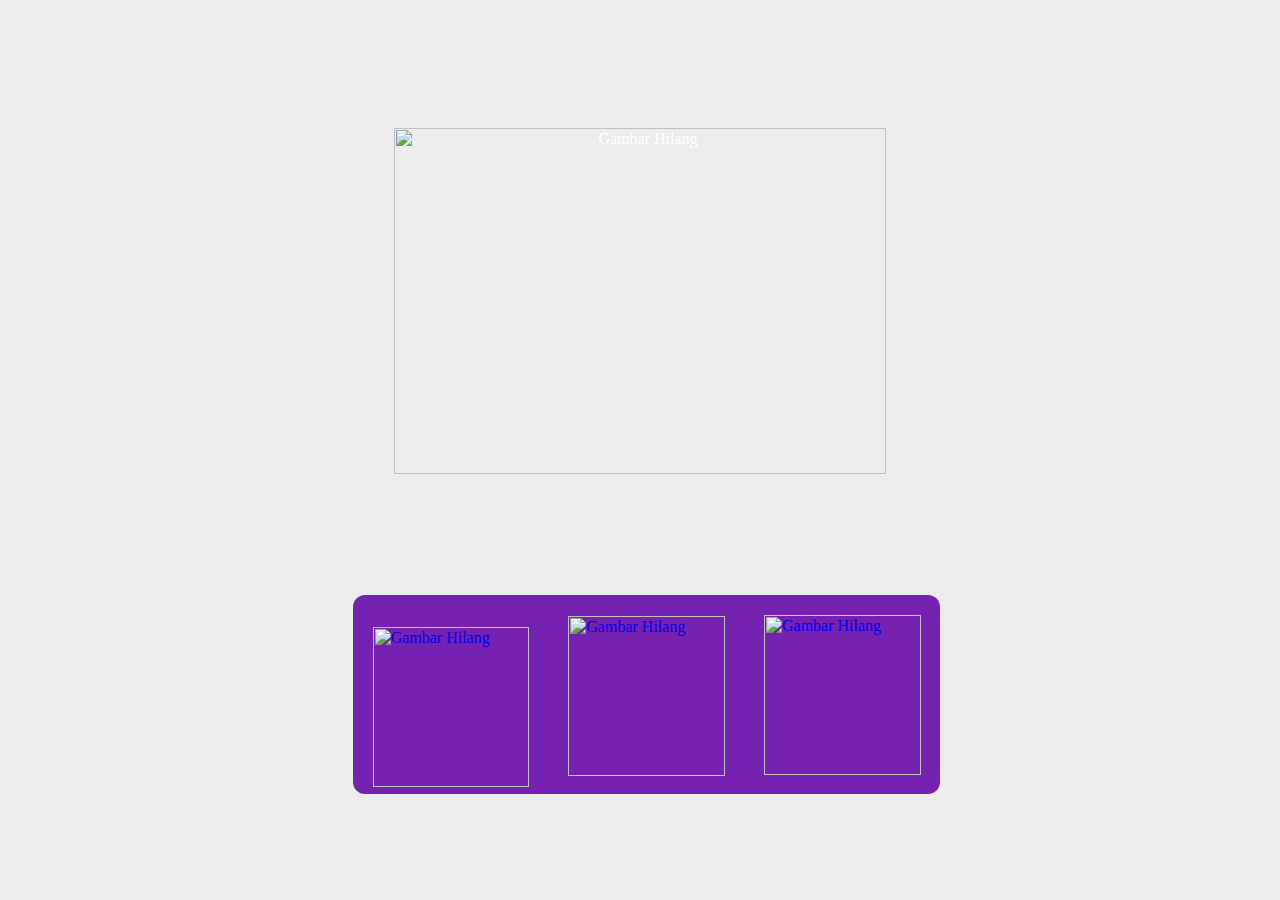
==== index.html @ 6055308a "Merge pull request #1 from firmanjabar/master" ====
<html>
  <head>
    <title>STATISTIKA</title>

    <link rel="stylesheet" href="assets/css/main.css" />
    <link rel="stylesheet" href="assets/css/statistik.css" />
    <link
      rel="stylesheet"
      href="https://use.fontawesome.com/releases/v5.7.0/css/all.css"
      integrity="sha384-lZN37f5QGtY3VHgisS14W3ExzMWZxybE1SJSEsQp9S+oqd12jhcu+A56Ebc1zFSJ"
      crossorigin="anonymous"
    />
  </head>
  <body>
      <div class="container">
        <center>
          <div class="logo1">
            <img src="assets/gambar/logoungu.png" alt="Gambar Hilang" />
          </div>
        </center>
        <div class="menu">
          <div class="wadah" style="margin-left: 4%;">
            <div class="gambar" style="border-radius: 12px 0px 0px 12px;">
              <a href="materi/B/mean1.html"
                ><img style="padding-top: 12px;" src="assets/gambar/index1.png" alt="Gambar Hilang"
              /></a>
            </div>
            <div class="tulisan">
              <p style="padding-top: 1rem;">Materi</p>
            </div>
          </div>
          <div class="wadah">
            <div class="gambar">
              <a href="materi/kikd.html"
                ><img style="padding-top: 1px;" src="assets/gambar/index2.png" alt="Gambar Hilang"
              /></a>
            </div>
            <div class="tulisan">
              <p style="padding-top: 1.2rem; font-size:medium">KD dan Indikator</p>
            </div>
          </div>
          <div class="wadah">
            <div class="gambar" style="border-radius: 0px 12px 12px 0px;">
              <a href="materi/info.html"
                ><img src="assets/gambar/index3.png" alt="Gambar Hilang"
              /></a>
            </div>
            <div class="tulisan">
              <p style="padding-top: 1rem;">Info Aplikasi</p>
            </div>
          </div>
        </div>
      </div>
  </body>
</html>
---- assets/css/main.css ----
@font-face {
  font-family: 'Poppins';
  src: url('../font/Poppins-Regular.ttf') format('truetype');
  font-weight: normal;
  font-style: normal;
}

.menu {
  margin-left: 9%;
}

.container {
  position: absolute;
  height: 60%;
  width: 60%;
  top: 10%;
  left: 20%;
  color: white;
}

.logo1 img {
  width: 80%;
}

.logo1 {
  margin-top: 5%;
}

.wadah {
  width: 28%;
  float: left;
  margin-top: 5%;
}

.wadah img {
  width: 100%;
}

.gambar {
  padding: 10%;
  background-color: #7522b0;
  height: 160px;
}

.gambar img {
  width: 100%;
}

.gambar:hover {
  background-color: #490f72;
}

.tulisan {
  visibility: hidden;
  color: #fff;
  padding: 1%;
  margin-top: -3%;
  text-align: center;
  font-family: Poppins;
  font-size: 20px;
  background-color: #490f72;
  font-weight: bolder;
  border-top: 2px dashed #b891d4;
  letter-spacing: 2px;
  z-index: 1;
  opacity: 0;
  min-height: 4rem;
}

.wadah:hover .tulisan {
  visibility: visible;
  opacity: 1;
}

/*
.menu{
  margin-top: 50px;
  margin-left:6%;
  width: 100%;
}
.menu img{
  width:25%;
  background-color: rgb(0,156,255);
  padding:20px;
  margin-left:-1%;
}
.menu a{
  width:2500px;
  color: white;
}
.menu img:hover{
  background-color: black;
}*/
---- assets/css/statistik.css ----
* {
    margin: 0;
    padding: 0;
}

html {
    position: relative;
    min-height: 100%;
}

body {
    height: 100%;
    overflow: hidden;
    background-color: #ececec;
}

@font-face {
    font-family: 'Muli';
    src: url('../font/Muli-Regular.ttf') format('truetype');
    font-weight: normal;
    font-style: normal;
}

@font-face {
    font-family: 'Poppins';
    src: url('../font/Poppins-Regular.ttf') format('truetype');
    font-weight: normal;
    font-style: normal;
}

@font-face {
    font-family: 'Muli-Bold';
    src: url('../font/Muli-Bold.ttf') format('truetype');
    font-weight: normal;
    font-style: normal;
}

@font-face {
    font-family: 'Poppins-Bold';
    src: url('../font/Poppins-Bold.ttf') format('truetype');
    font-weight: normal;
    font-style: normal;
}

.header {
    width: 100%;
    height: 15%;
    background-color: rgb(238, 206, 253);
}

.header h1 {
    color: white;
    float: right;
    margin-top: 15px;
    margin-right: 20px;
    padding: 10px;
    border: 5px solid rgb(117, 34, 176);
    position: relative;
}

.header .tooltip a {
    float: right;
    width: 50px;
    height: 50px;
    border: 3px solid black;
    border-radius: 50px;
    margin-top: 20px;
    margin-right: 20px;
    text-align: center;
    color: rgb(0, 190, 255);
    padding: 4px;
}

.header .tooltip a:hover {
    color: white;
    border: 3px solid white;
}

.header i {
    margin-top: 10px;
    font-size: 30px;
}

.tooltip {
    position: relative;
    display: inline-block;
    float: right;
}

.tooltip .tooltiptext {
    visibility: hidden;
    width: 110px;
    background-color: rgb(0, 190, 205);
    color: black;
    font-size: 18px;
    font-family: comic sans ms;
    font-weight: bold;
    text-align: center;
    border-radius: 6px;
    padding: 5px;
    position: absolute;
    z-index: 1;
    top: 120%;
    left: 35%;
    margin-left: -60px;
    opacity: 0;
    transition: opacity 1s;
}

.tooltip .tooltiptext::after {
    content: "";
    position: absolute;
    bottom: 100%;
    left: 50%;
    margin-left: -5px;
    border-width: 5px;
    border-style: solid;
    border-color: transparent transparent rgb(0, 190, 205) transparent;
}

.tooltip:hover .tooltiptext {
    visibility: visible;
    opacity: 1;
}

.sidebar {
    width: 17%;
    height: 85%;
    background-color: rgb(40, 40, 40);
    padding-top: 10px;
    overflow: auto;
    float: left;
    font-family: "Poppins", sans-serif;
}

#logo {
    height: 55%;
    margin: 0.5%;
    padding: 1rem;
}

.sidebar a {
    list-style-type: none;
    border-bottom: 1px dashed rgb(117, 34, 176);
}

.teksmenu {
    width: 85%;
    float: left;
}

.icon {
    width: 10%;
    float: right;
    margin-top: 15px;
    margin-left: 5px;
}

.sidebar a,
.dropbtn {
    padding: 10px;
    text-decoration: none;
    color: white;
    font-size: 16px;
    font-weight: bold;
    display: block;
}

.sidebar a:hover {
    padding: 10px;
    background-color: rgb(117, 34, 176);
    display: block;
    color: black;
}

.sidebar li:hover {
    background-color: rgb(20, 20, 20);
}

.dropdown a {
    margin-left: 25px;
    font-size: 14px;
    margin-top: 0px;
}

.dropdown,
.subdropdown {
    display: none;
    position: relative;
    z-index: 1;
}

.subdropdown {
    margin-left: 40px;
}

.show {
    display: block;
}

.hide {
    display: none;
}

/*
.profildropdown {
  display: none;
  position: absolute;
  background-color: #f9f9f9;
  min-width: 100px;
  box-shadow: 0px 8px 16px 0px rgba(0,0,0,0.2);
  z-index: 1;
  margin-left: -100px;
  margin-top: 100px;
}

.profildropdown a {
  color: black;
  padding: 12px 16px;
  text-decoration: none;
  display: block;
}

.profildropdown a:hover {background-color: #f1f1f1}

.profildrop:hover .profildropdown {
  display: block;
}

*/
.konten {
    width: 100%;
    height: 100%;
    background-color: #fff;
    float: left;
    padding-top: 5px;
}

.materi {
    width: 44%;
    height: 98%;
    background-color: white;
    margin: 10px;
    margin-left: 27px;
    float: left;
}

.materi h3 {
    font-family: Poppins;
    text-align: center;
    border-bottom: 4px solid #4a027e;
    margin-top: 15px;
    color: #4a027e;
}

.materi p,
.materi ol,
.conso p,
.materi2 p,
.conso ol,
.soal p {
    font-size: 18px;
    font-family: Muli;
    text-align: justify;
    margin: 20px;
}

.materi h2,
.materi2 h2,
.ujikompetensi h2 {
    padding: 5px;
    border-left: 10px solid rgb(117, 34, 176);
    color: rgb(117, 34, 176);
    width: 100%;
    font-family: Poppins;
    font-weight: bold !important;
}

.btn-group a {
    box-shadow: 0px 1px 0px 0px #f0f7fa;
    background: linear-gradient(to bottom, #ba7af5 5%,#611a94 100%);
    background-color: #ba7af5;
    border-radius: 6px;
    border: 1px solid #7022a8;
    display: inline-block;
    cursor: pointer;
    color: #ffffff;
    font-family: Arial;
    font-size: 15px;
    font-weight: bold;
    padding: 6px 24px;
    text-decoration: none;
    text-shadow: 0px -1px 0px #5b6178;
    -webkit-border-top-left-radius: 5px;
    -moz-border-radius-topleft: 5px;
    border-top-left-radius: 5px;
    -webkit-border-top-right-radius: 5px;
    -moz-border-radius-topright: 5px;
    border-top-right-radius: 5px;
    -webkit-border-bottom-right-radius: 5px;
    -moz-border-radius-bottomright: 5px;
    border-bottom-right-radius: 5px;
    -webkit-border-bottom-left-radius: 5px;
    -moz-border-radius-bottomleft: 5px;
    border-bottom-left-radius: 5px;
    text-indent: 0px;
    border: 1px solid #611a94;
    display: inline-block;
    color: #ffffff;
    font-family: Arial;
    font-size: 15px;
    font-weight: bold;
    font-style: normal;
    text-decoration: none;
    text-align: center;
    text-shadow: 1px 1px 0px #1570cd;
    cursor: pointer;
    float: left;
    padding: 10px;

}

.btn-group a:hover {
    background: linear-gradient(to bottom, #611a94 5%, #ba7af5 100%);
    background-color: #611a94;
}

.btn-group .active {
    position: relative;
    color: black;
}

.btn-group a:not(:last-child) {
    border-right: none;
    /* Prevent double borders */
}

.btn-group:after {
    content: "";
    clear: both;
    display: table;
}

.btn-group {
    padding: 10px;
    padding-left: 5px;
    margin-left: 35%;
}

.submateri {
    height: 90%;
    overflow: auto;
}

.submateri h3,
.penyelesaian {
    color: white;
    background-color: rgb(0, 106, 150);
    text-align: center;
    padding: 5px;
    border: 2px solid rgb(0, 106, 150);
    margin-top: 30px;
    width: 50%;
}

.isian li {
    margin-bottom: 20px;
}

.isian {
    margin: 20px;
}

.isian input {
    width: 50px;
    padding: 5px;
    margin-right: 5px;
    text-align: center;
}

.subisi td {
    font-size: 18px;
}

.conso {
    width: 48%;
    height: 90% !important;
    background-color: white;
    margin: 10px;
    padding: 20px;
    float: left;
    overflow-y: auto;
    overflow-x: hidden;
}

.subkonten {
    width: 100%;
    height: 75%;
}

.halaman {
    height: 25%;
    width: 100%;
}

.conso h3 {
    padding: 5px;
    color: black;
    font-family: 'Poppins', sans-serif;
    text-align: center;
}

.tabel table,
.tabel th,
.tabel td {
    border: 3px solid #7522b0;
    border-collapse: collapse;
    padding: 4px;
    text-align: center;
    font-size: 14px;
}

.tabel table {
    width: 300px;
}

.tabel th {
    background-color: #7522b0;
    color: white;
    font-weight: bold;
}

.tabel input {
    width: 70px;
    padding: 5px;
    text-align: center;
}

.cek {
    background-color: rgb(117, 34, 176);
    border: 3px solid rgb(117, 34, 176);
    padding: 10px;
    width: 120px !important;
    -webkit-transition-duration: 0.4s;
    transition-duration: 0.4s;
    box-shadow: 0 8px 16px 0 rgba(0, 0, 0, 0.2), 0 6px 20px 0 rgba(0, 0, 0, 0.19);
    font-weight: bold;
    color: white;
    cursor: pointer;
    font-family: 'Muli', sans-serif;
    font-size: 14px;
}

.cek:hover {
    border: 3px solid rgb(117, 34, 176);
    background-color: white;
    color: black;
}

.hsl {
    margin-bottom: -20px;
    margin-right: -30px;
    margin-left: 5px;
    margin-top: 10px;
    font-size: 22px;
    text-align: center;
    font-weight: bold;
    opacity: 0;
}

.hsl1 {
    font-size: 22px;
    text-align: center;
    font-weight: bold;
}

.conso h5 {
    color: #7522b0;
    font-family: 'Poppins', sans-serif;
    text-align: center;
}

#piechart {
    margin-top: -20;
}

::-webkit-scrollbar {
    width: 11px;
    background: #ffffff;
}

::-webkit-scrollbar-thumb {
    background: rgb(117, 34, 176);
    border-radius: 3px;
    border: 2px solid rgb(117, 34, 176);
}

::-webkit-scrollbar-track {
    background: lightgrey;
}
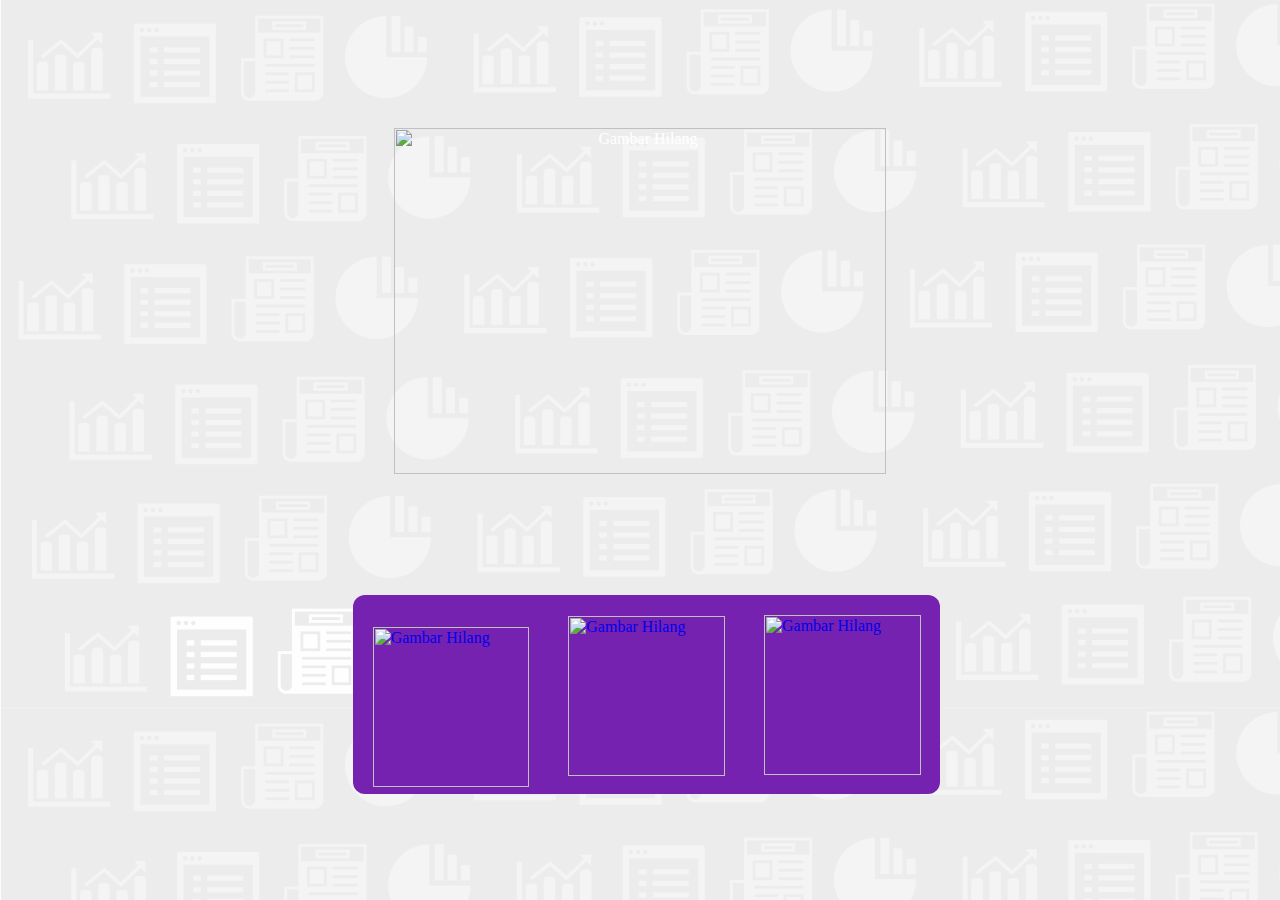
==== commit eb1b620c: "edit halaman awal" ====
--- a/index.html
+++ b/index.html
@@ -32,7 +32,7 @@
           <div class="wadah">
             <div class="gambar">
               <a href="materi/kikd.html"
-                ><img style="padding-top: 1px;" src="assets/gambar/index2.png" alt="Gambar Hilang"
+                ><img style="padding-top: 1px;" src="assets/gambar/index3.png" alt="Gambar Hilang"
               /></a>
             </div>
             <div class="tulisan">
@@ -42,7 +42,7 @@
           <div class="wadah">
             <div class="gambar" style="border-radius: 0px 12px 12px 0px;">
               <a href="materi/info.html"
-                ><img src="assets/gambar/index3.png" alt="Gambar Hilang"
+                ><img src="assets/gambar/index2.png" alt="Gambar Hilang"
               /></a>
             </div>
             <div class="tulisan">
--- a/assets/css/statistik.css
+++ b/assets/css/statistik.css
@@ -11,7 +11,7 @@
 body {
     height: 100%;
     overflow: hidden;
-    background-color: #ececec;
+    background-image:url('../gambar/bg.png');
 }
 
 @font-face {
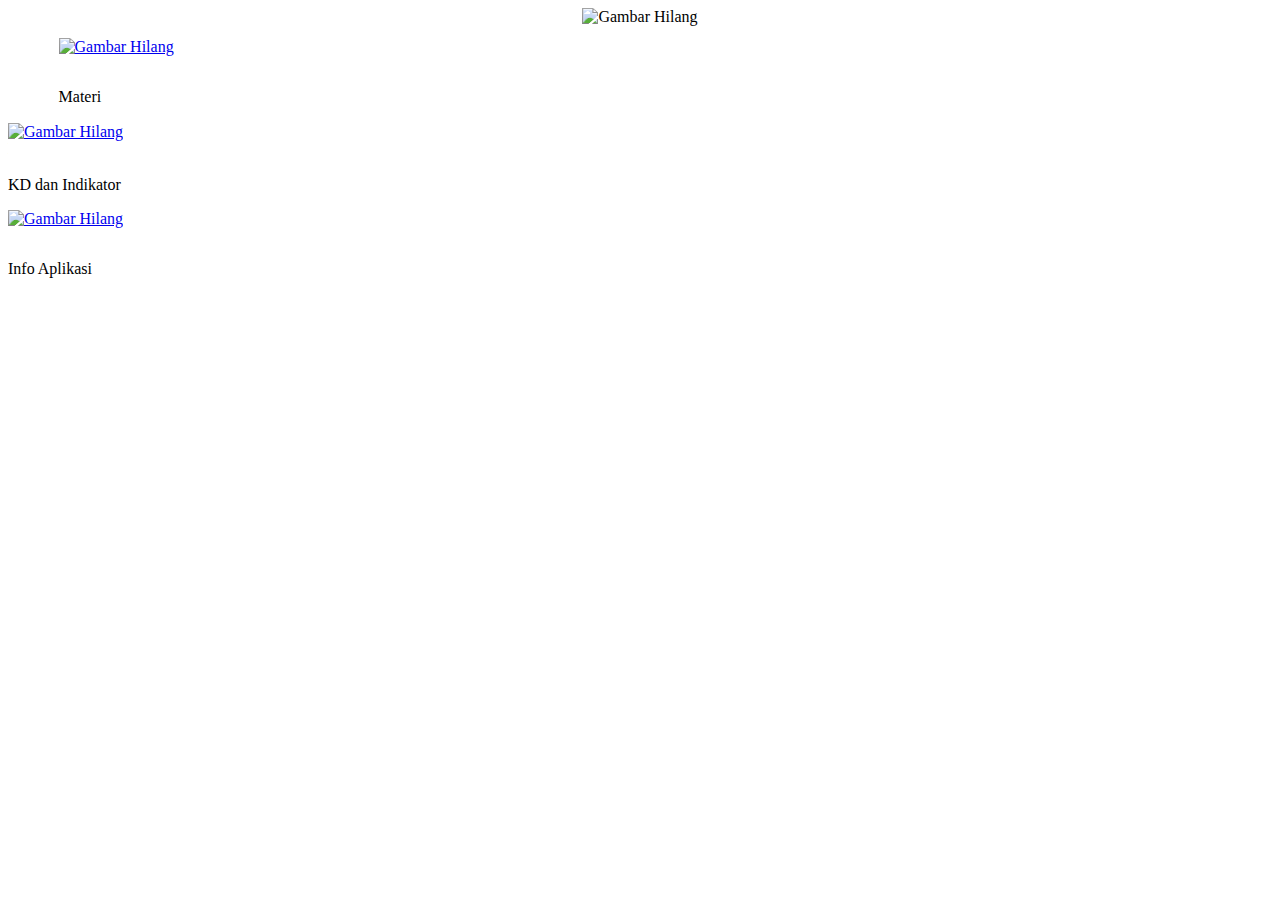
==== commit e9e671d1: "pilkommedia" ====
--- a/index.html
+++ b/index.html
@@ -2,8 +2,8 @@
   <head>
     <title>STATISTIKA</title>
 
-    <link rel="stylesheet" href="assets/css/main.css" />
-    <link rel="stylesheet" href="assets/css/statistik.css" />
+    <link rel="stylesheet" href="/ta/a1c615046/assets/css/main.css" />
+    <link rel="stylesheet" href="/ta/a1c615046/assets/css/statistik.css" />
     <link
       rel="stylesheet"
       href="https://use.fontawesome.com/releases/v5.7.0/css/all.css"
@@ -15,14 +15,14 @@
       <div class="container">
         <center>
           <div class="logo1">
-            <img src="assets/gambar/logoungu.png" alt="Gambar Hilang" />
+            <img src="/ta/a1c615046/assets/gambar/logoungu.png" alt="Gambar Hilang" />
           </div>
         </center>
         <div class="menu">
           <div class="wadah" style="margin-left: 4%;">
             <div class="gambar" style="border-radius: 12px 0px 0px 12px;">
-              <a href="materi/B/mean1.html"
-                ><img style="padding-top: 12px;" src="assets/gambar/index1.png" alt="Gambar Hilang"
+              <a href="/ta/a1c615046/materi/B/mean1.html"
+                ><img style="padding-top: 12px;" src="/ta/a1c615046/assets/gambar/index1.png" alt="Gambar Hilang"
               /></a>
             </div>
             <div class="tulisan">
@@ -31,8 +31,8 @@
           </div>
           <div class="wadah">
             <div class="gambar">
-              <a href="materi/kikd.html"
-                ><img style="padding-top: 1px;" src="assets/gambar/index3.png" alt="Gambar Hilang"
+              <a href="/ta/a1c615046/materi/kikd.html"
+                ><img style="padding-top: 1px;" src="/ta/a1c615046/assets/gambar/index3.png" alt="Gambar Hilang"
               /></a>
             </div>
             <div class="tulisan">
@@ -41,8 +41,8 @@
           </div>
           <div class="wadah">
             <div class="gambar" style="border-radius: 0px 12px 12px 0px;">
-              <a href="materi/info.html"
-                ><img src="assets/gambar/index2.png" alt="Gambar Hilang"
+              <a href="/ta/a1c615046/materi/info.html"
+                ><img src="/ta/a1c615046/assets/gambar/index2.png" alt="Gambar Hilang"
               /></a>
             </div>
             <div class="tulisan">
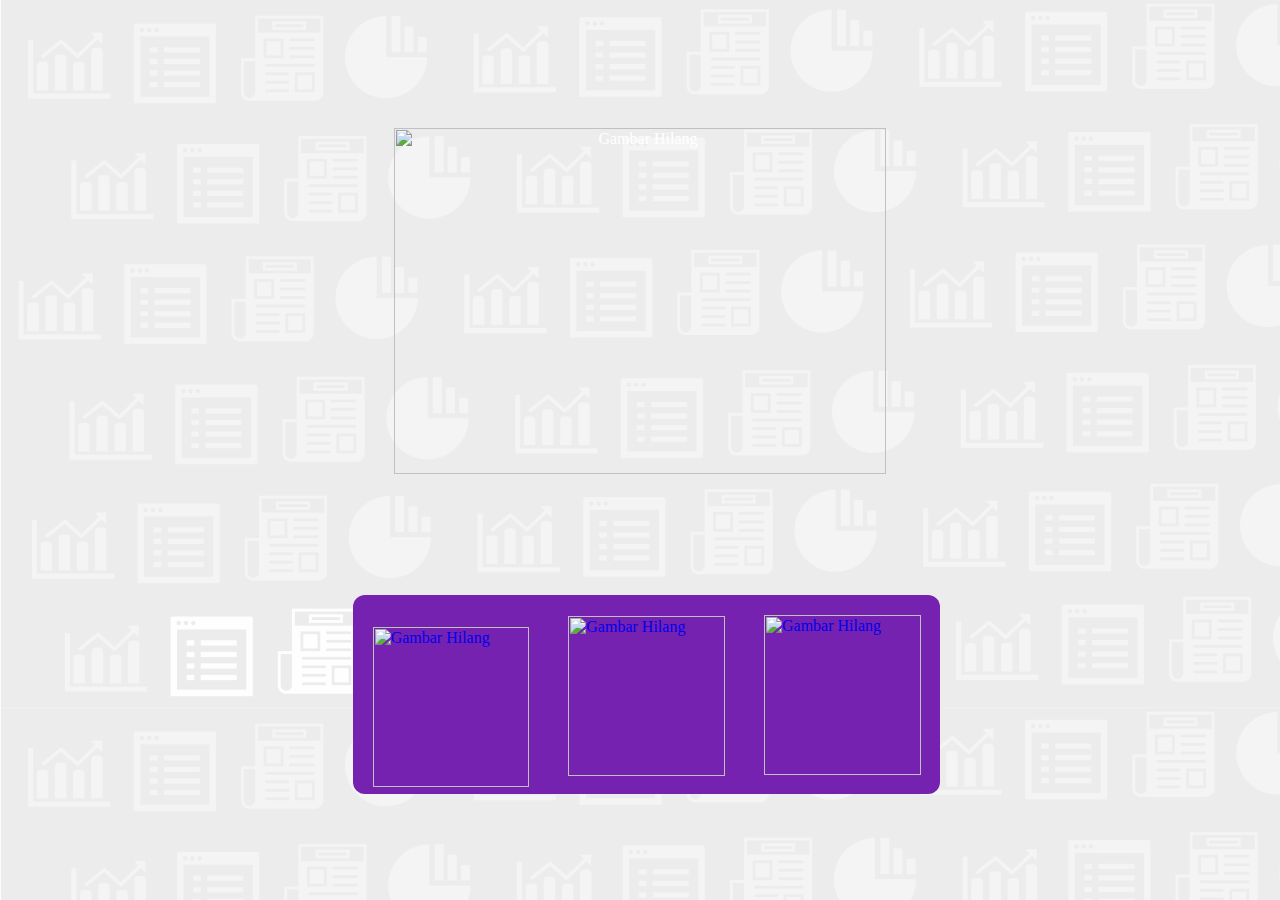
==== commit 451687b9: "add media query" ====
--- a/index.html
+++ b/index.html
@@ -2,8 +2,8 @@
   <head>
     <title>STATISTIKA</title>
 
-    <link rel="stylesheet" href="/ta/a1c615046/assets/css/main.css" />
-    <link rel="stylesheet" href="/ta/a1c615046/assets/css/statistik.css" />
+    <link rel="stylesheet" href="assets/css/main.css" />
+    <link rel="stylesheet" href="assets/css/statistik.css" />
     <link
       rel="stylesheet"
       href="https://use.fontawesome.com/releases/v5.7.0/css/all.css"
@@ -12,17 +12,18 @@
     />
   </head>
   <body>
+      <span class="teks"></span>
       <div class="container">
         <center>
           <div class="logo1">
-            <img src="/ta/a1c615046/assets/gambar/logoungu.png" alt="Gambar Hilang" />
+            <img src="assets/gambar/logoungu.png" alt="Gambar Hilang" />
           </div>
         </center>
         <div class="menu">
           <div class="wadah" style="margin-left: 4%;">
             <div class="gambar" style="border-radius: 12px 0px 0px 12px;">
-              <a href="/ta/a1c615046/materi/B/mean1.html"
-                ><img style="padding-top: 12px;" src="/ta/a1c615046/assets/gambar/index1.png" alt="Gambar Hilang"
+              <a href="materi/B/mean1.html"
+                ><img style="padding-top: 12px;" src="assets/gambar/index1.png" alt="Gambar Hilang"
               /></a>
             </div>
             <div class="tulisan">
@@ -31,8 +32,8 @@
           </div>
           <div class="wadah">
             <div class="gambar">
-              <a href="/ta/a1c615046/materi/kikd.html"
-                ><img style="padding-top: 1px;" src="/ta/a1c615046/assets/gambar/index3.png" alt="Gambar Hilang"
+              <a href="materi/kikd.html"
+                ><img style="padding-top: 1px;" src="assets/gambar/index3.png" alt="Gambar Hilang"
               /></a>
             </div>
             <div class="tulisan">
@@ -41,8 +42,8 @@
           </div>
           <div class="wadah">
             <div class="gambar" style="border-radius: 0px 12px 12px 0px;">
-              <a href="/ta/a1c615046/materi/info.html"
-                ><img src="/ta/a1c615046/assets/gambar/index2.png" alt="Gambar Hilang"
+              <a href="materi/info.html"
+                ><img src="assets/gambar/index2.png" alt="Gambar Hilang"
               /></a>
             </div>
             <div class="tulisan">
@@ -52,4 +53,10 @@
         </div>
       </div>
   </body>
+  <script>
+      const teks = document.querySelector('.teks');
+      teks.innerHTML=`
+        <h1>Mohon maaf, media hanya bisa di akses di ukuran layar yang lebih dari 1212px (desktop/laptop).</h1>
+      `;
+  </script>
 </html>
--- a/assets/css/main.css
+++ b/assets/css/main.css
@@ -0,0 +1,93 @@
+@font-face {
+  font-family: 'Poppins';
+  src: url('../font/Poppins-Regular.ttf') format('truetype');
+  font-weight: normal;
+  font-style: normal;
+}
+
+.menu {
+  margin-left: 9%;
+}
+
+.container {
+  position: absolute;
+  height: 60%;
+  width: 60%;
+  top: 10%;
+  left: 20%;
+  color: white;
+}
+
+.logo1 img {
+  width: 80%;
+}
+
+.logo1 {
+  margin-top: 5%;
+}
+
+.wadah {
+  width: 28%;
+  float: left;
+  margin-top: 5%;
+}
+
+.wadah img {
+  width: 100%;
+}
+
+.gambar {
+  padding: 10%;
+  background-color: #7522b0;
+  height: 160px;
+}
+
+.gambar img {
+  width: 100%;
+}
+
+.gambar:hover {
+  background-color: #490f72;
+}
+
+.tulisan {
+  visibility: hidden;
+  color: #fff;
+  padding: 1%;
+  margin-top: -3%;
+  text-align: center;
+  font-family: Poppins;
+  font-size: 20px;
+  background-color: #490f72;
+  font-weight: bolder;
+  border-top: 2px dashed #b891d4;
+  letter-spacing: 2px;
+  z-index: 1;
+  opacity: 0;
+  min-height: 4rem;
+}
+
+.wadah:hover .tulisan {
+  visibility: visible;
+  opacity: 1;
+}
+
+/*
+.menu{
+  margin-top: 50px;
+  margin-left:6%;
+  width: 100%;
+}
+.menu img{
+  width:25%;
+  background-color: rgb(0,156,255);
+  padding:20px;
+  margin-left:-1%;
+}
+.menu a{
+  width:2500px;
+  color: white;
+}
+.menu img:hover{
+  background-color: black;
+}*/--- a/assets/css/statistik.css
+++ b/assets/css/statistik.css
@@ -0,0 +1,517 @@
+* {
+    margin: 0;
+    padding: 0;
+}
+
+html {
+    position: relative;
+    min-height: 100%;
+}
+
+body {
+    height: 100%;
+    overflow: hidden;
+    background-image: url('../gambar/bg.png');
+}
+
+@font-face {
+    font-family: 'Muli';
+    src: url('../font/Muli-Regular.ttf') format('truetype');
+    font-weight: normal;
+    font-style: normal;
+}
+
+@font-face {
+    font-family: 'Poppins';
+    src: url('../font/Poppins-Regular.ttf') format('truetype');
+    font-weight: normal;
+    font-style: normal;
+}
+
+@font-face {
+    font-family: 'Muli-Bold';
+    src: url('../font/Muli-Bold.ttf') format('truetype');
+    font-weight: normal;
+    font-style: normal;
+}
+
+@font-face {
+    font-family: 'Poppins-Bold';
+    src: url('../font/Poppins-Bold.ttf') format('truetype');
+    font-weight: normal;
+    font-style: normal;
+}
+
+.header {
+    width: 100%;
+    height: 15%;
+    background-color: rgb(238, 206, 253);
+}
+
+.header h1 {
+    color: white;
+    float: right;
+    margin-top: 15px;
+    margin-right: 20px;
+    padding: 10px;
+    border: 5px solid rgb(117, 34, 176);
+    position: relative;
+}
+
+.header .tooltip a {
+    float: right;
+    width: 50px;
+    height: 50px;
+    border: 3px solid black;
+    border-radius: 50px;
+    margin-top: 20px;
+    margin-right: 20px;
+    text-align: center;
+    color: rgb(0, 190, 255);
+    padding: 4px;
+}
+
+.header .tooltip a:hover {
+    color: white;
+    border: 3px solid white;
+}
+
+.header i {
+    margin-top: 10px;
+    font-size: 30px;
+}
+
+.tooltip {
+    position: relative;
+    display: inline-block;
+    float: right;
+}
+
+.tooltip .tooltiptext {
+    visibility: hidden;
+    width: 110px;
+    background-color: rgb(0, 190, 205);
+    color: black;
+    font-size: 18px;
+    font-family: comic sans ms;
+    font-weight: bold;
+    text-align: center;
+    border-radius: 6px;
+    padding: 5px;
+    position: absolute;
+    z-index: 1;
+    top: 120%;
+    left: 35%;
+    margin-left: -60px;
+    opacity: 0;
+    transition: opacity 1s;
+}
+
+.tooltip .tooltiptext::after {
+    content: "";
+    position: absolute;
+    bottom: 100%;
+    left: 50%;
+    margin-left: -5px;
+    border-width: 5px;
+    border-style: solid;
+    border-color: transparent transparent rgb(0, 190, 205) transparent;
+}
+
+.tooltip:hover .tooltiptext {
+    visibility: visible;
+    opacity: 1;
+}
+
+.sidebar {
+    width: 17%;
+    height: 85%;
+    background-color: rgb(40, 40, 40);
+    padding-top: 10px;
+    overflow: auto;
+    float: left;
+    font-family: "Poppins", sans-serif;
+}
+
+#logo {
+    height: 70%;
+    margin: 0.1%;
+    padding: 1rem;
+}
+
+.sidebar a {
+    list-style-type: none;
+    border-bottom: 1px dashed rgb(117, 34, 176);
+}
+
+.teksmenu {
+    width: 85%;
+    float: left;
+}
+
+.icon {
+    width: 10%;
+    float: right;
+    margin-top: 15px;
+    margin-left: 5px;
+}
+
+.sidebar a,
+.dropbtn {
+    padding: 10px;
+    text-decoration: none;
+    color: white;
+    font-size: 16px;
+    font-weight: bold;
+    display: block;
+}
+
+.sidebar a:hover {
+    padding: 10px;
+    background-color: rgb(117, 34, 176);
+    display: block;
+    color: black;
+}
+
+.sidebar li:hover {
+    background-color: rgb(20, 20, 20);
+}
+
+.dropdown a {
+    margin-left: 25px;
+    font-size: 14px;
+    margin-top: 0px;
+}
+
+.dropdown,
+.subdropdown {
+    display: none;
+    position: relative;
+    z-index: 1;
+}
+
+.subdropdown {
+    margin-left: 40px;
+}
+
+.show {
+    display: block;
+}
+
+.hide {
+    display: none;
+}
+
+/*
+.profildropdown {
+  display: none;
+  position: absolute;
+  background-color: #f9f9f9;
+  min-width: 100px;
+  box-shadow: 0px 8px 16px 0px rgba(0,0,0,0.2);
+  z-index: 1;
+  margin-left: -100px;
+  margin-top: 100px;
+}
+
+.profildropdown a {
+  color: black;
+  padding: 12px 16px;
+  text-decoration: none;
+  display: block;
+}
+
+.profildropdown a:hover {background-color: #f1f1f1}
+
+.profildrop:hover .profildropdown {
+  display: block;
+}
+
+*/
+.konten {
+    width: 100%;
+    height: 100%;
+    background-color: #fff;
+    float: left;
+    padding-top: 5px;
+}
+
+.materi {
+    width: 44%;
+    height: 98%;
+    background-color: white;
+    margin: 10px;
+    margin-left: 27px;
+    float: left;
+}
+
+.materi h3 {
+    font-family: Poppins;
+    text-align: center;
+    border-bottom: 4px solid #4a027e;
+    margin-top: 15px;
+    color: #4a027e;
+}
+
+.materi p,
+.materi ol,
+.conso p,
+.materi2 p,
+.conso ol,
+.soal p {
+    font-size: 18px;
+    font-family: Muli;
+    text-align: justify;
+    margin: 20px;
+}
+
+.materi h2,
+.materi2 h2,
+.ujikompetensi h2 {
+    padding: 5px;
+    border-left: 10px solid rgb(117, 34, 176);
+    color: rgb(117, 34, 176);
+    width: 100%;
+    font-family: Poppins;
+    font-weight: bold !important;
+}
+
+.btn-group a {
+    box-shadow: 0px 1px 0px 0px #f0f7fa;
+    background: linear-gradient(to bottom, #ba7af5 5%, #611a94 100%);
+    background-color: #ba7af5;
+    border-radius: 6px;
+    border: 1px solid #7022a8;
+    display: inline-block;
+    cursor: pointer;
+    color: #ffffff;
+    font-family: Arial;
+    font-size: 15px;
+    font-weight: bold;
+    padding: 6px 24px;
+    text-decoration: none;
+    text-shadow: 0px -1px 0px #5b6178;
+    -webkit-border-top-left-radius: 5px;
+    -moz-border-radius-topleft: 5px;
+    border-top-left-radius: 5px;
+    -webkit-border-top-right-radius: 5px;
+    -moz-border-radius-topright: 5px;
+    border-top-right-radius: 5px;
+    -webkit-border-bottom-right-radius: 5px;
+    -moz-border-radius-bottomright: 5px;
+    border-bottom-right-radius: 5px;
+    -webkit-border-bottom-left-radius: 5px;
+    -moz-border-radius-bottomleft: 5px;
+    border-bottom-left-radius: 5px;
+    text-indent: 0px;
+    border: 1px solid #611a94;
+    display: inline-block;
+    color: #ffffff;
+    font-family: Arial;
+    font-size: 15px;
+    font-weight: bold;
+    font-style: normal;
+    text-decoration: none;
+    text-align: center;
+    text-shadow: 1px 1px 0px #1570cd;
+    cursor: pointer;
+    float: left;
+    padding: 10px;
+
+}
+
+.btn-group a:hover {
+    background: linear-gradient(to bottom, #611a94 5%, #ba7af5 100%);
+    background-color: #611a94;
+}
+
+.btn-group .active {
+    position: relative;
+    color: black;
+}
+
+.btn-group a:not(:last-child) {
+    border-right: none;
+    /* Prevent double borders */
+}
+
+.btn-group:after {
+    content: "";
+    clear: both;
+    display: table;
+}
+
+.btn-group {
+    padding: 10px;
+    padding-left: 5px;
+    margin-left: 35%;
+}
+
+.submateri {
+    height: 90%;
+    overflow: auto;
+}
+
+.submateri h3,
+.penyelesaian {
+    color: white;
+    background-color: rgb(0, 106, 150);
+    text-align: center;
+    padding: 5px;
+    border: 2px solid rgb(0, 106, 150);
+    margin-top: 30px;
+    width: 50%;
+}
+
+.isian li {
+    margin-bottom: 20px;
+}
+
+.isian {
+    margin: 20px;
+}
+
+.isian input {
+    width: 50px;
+    padding: 5px;
+    margin-right: 5px;
+    text-align: center;
+}
+
+.subisi td {
+    font-size: 18px;
+}
+
+.conso {
+    width: 48%;
+    height: 90% !important;
+    background-color: white;
+    margin: 10px;
+    padding: 20px;
+    float: left;
+    overflow-y: auto;
+    overflow-x: hidden;
+}
+
+.subkonten {
+    width: 100%;
+    height: 75%;
+}
+
+.halaman {
+    height: 25%;
+    width: 100%;
+}
+
+.conso h3 {
+    padding: 5px;
+    color: black;
+    font-family: 'Poppins', sans-serif;
+    text-align: center;
+}
+
+.tabel table,
+.tabel th,
+.tabel td {
+    border: 3px solid #7522b0;
+    border-collapse: collapse;
+    padding: 4px;
+    text-align: center;
+    font-size: 14px;
+}
+
+.tabel table {
+    width: 300px;
+}
+
+.tabel th {
+    background-color: #7522b0;
+    color: white;
+    font-weight: bold;
+}
+
+.tabel input {
+    width: 70px;
+    padding: 5px;
+    text-align: center;
+}
+
+.cek {
+    background-color: rgb(117, 34, 176);
+    border: 3px solid rgb(117, 34, 176);
+    padding: 10px;
+    width: 120px !important;
+    -webkit-transition-duration: 0.4s;
+    transition-duration: 0.4s;
+    box-shadow: 0 8px 16px 0 rgba(0, 0, 0, 0.2), 0 6px 20px 0 rgba(0, 0, 0, 0.19);
+    font-weight: bold;
+    color: white;
+    cursor: pointer;
+    font-family: 'Muli', sans-serif;
+    font-size: 14px;
+}
+
+.cek:hover {
+    border: 3px solid rgb(117, 34, 176);
+    background-color: white;
+    color: black;
+}
+
+.hsl {
+    margin-bottom: -20px;
+    margin-right: -30px;
+    margin-left: 5px;
+    margin-top: 10px;
+    font-size: 22px;
+    text-align: center;
+    font-weight: bold;
+    opacity: 0;
+}
+
+.hsl1 {
+    font-size: 22px;
+    text-align: center;
+    font-weight: bold;
+}
+
+.conso h5 {
+    color: #7522b0;
+    font-family: 'Poppins', sans-serif;
+    text-align: center;
+}
+
+#piechart {
+    margin-top: -20;
+}
+
+::-webkit-scrollbar {
+    width: 11px;
+    background: #ffffff;
+}
+
+::-webkit-scrollbar-thumb {
+    background: rgb(117, 34, 176);
+    border-radius: 3px;
+    border: 2px solid rgb(117, 34, 176);
+}
+
+::-webkit-scrollbar-track {
+    background: lightgrey;
+}
+
+.teks {
+    display: none;
+}
+
+@media only screen and (max-width: 1212px) {
+    .container {
+        display: none;
+    }
+
+    .teks {
+        display: block;
+        margin: 25% 0 0 20%;
+        width: 550px;
+        font-family: "Poppins", sans-serif;
+    }
+}